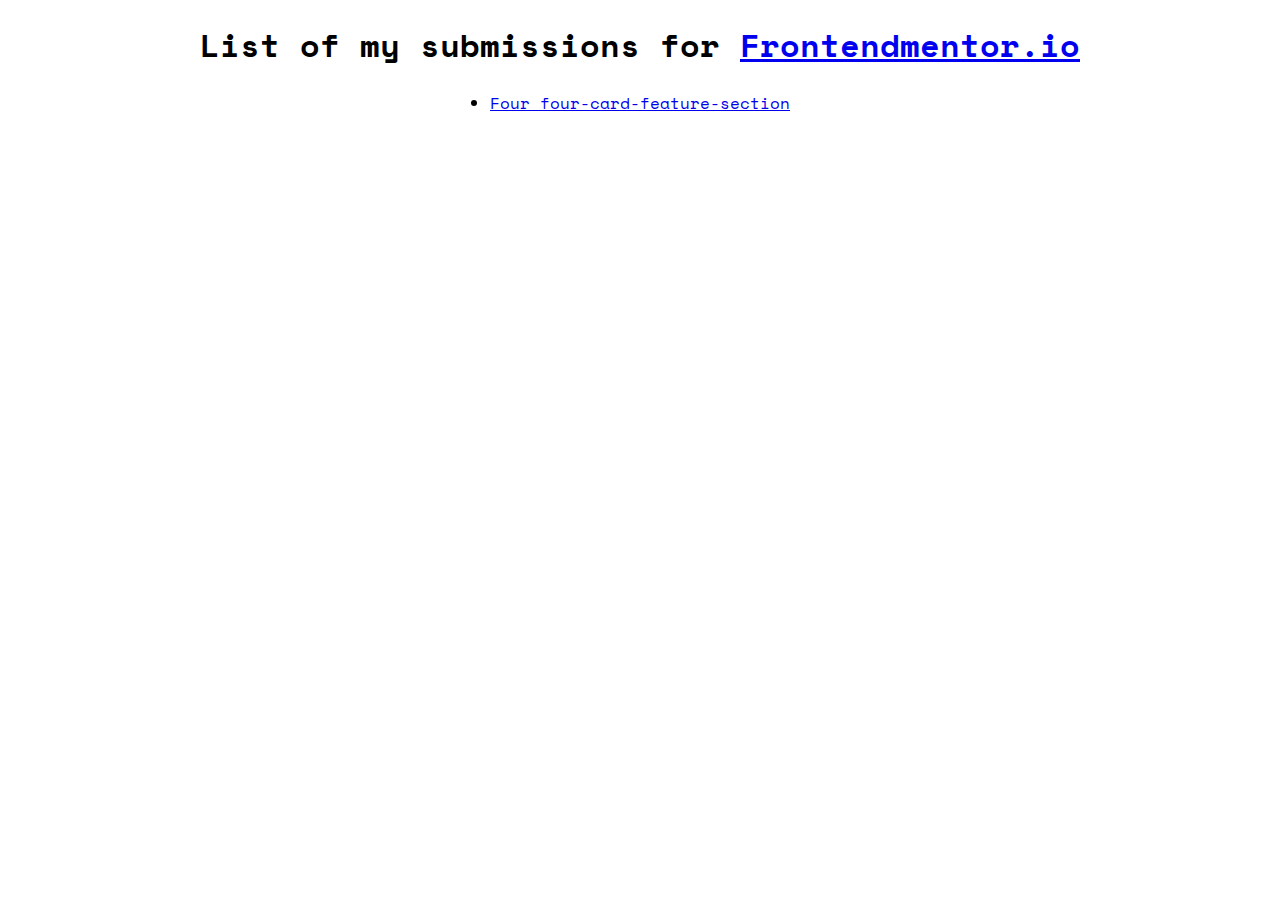
==== index.html @ 8afcd098 "added index.html file to easily list submissions" ====
<!DOCTYPE html>
<html lang="en">

<head>
    <meta charset="UTF-8">
    <meta name="viewport" content="width=device-width, initial-scale=1.0">
    <meta http-equiv="X-UA-Compatible" content="ie=edge">
    <title>Frontendmentor.io Submissions</title>
    <style>
        @import url('https://fonts.googleapis.com/css?family=Space+Mono&display=swap');

        body {
            font-family: 'Space Mono', monospace;
            height: 100vh;
            width: 100vw;
            margin: 0;
            padding: 0;
            display: flex;
            flex-direction: column;
            align-items: center;
            text-align: center;
        }
    </style>
</head>

<body>
    <h1>List of my submissions for <a href="https://www.frontendmentor.io/" rel="noopener">Frontendmentor.io</a></h1>
    <li><a href="four-card-feature-section/index.html">Four four-card-feature-section</a></li>
</body>

</html>
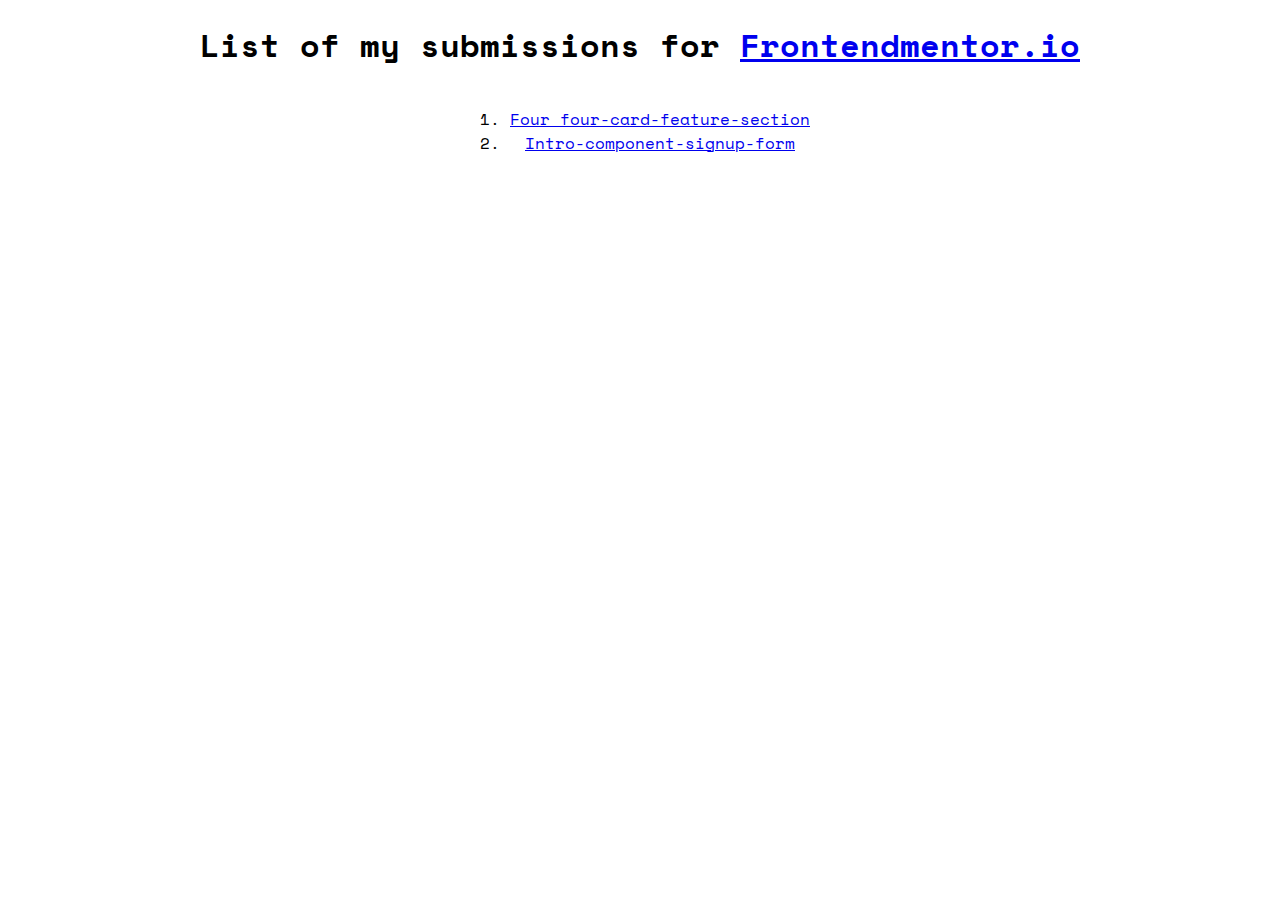
==== commit 5e97a6ca: "updated master index.html file" ====
--- a/index.html
+++ b/index.html
@@ -25,7 +25,11 @@
 
 <body>
     <h1>List of my submissions for <a href="https://www.frontendmentor.io/" rel="noopener">Frontendmentor.io</a></h1>
-    <li><a href="four-card-feature-section/index.html">Four four-card-feature-section</a></li>
+    <ol>
+        <li><a href="four-card-feature-section/index.html" rel="noopener">Four four-card-feature-section</a></li>
+        <li><a href="intro-component-signup-form/index.html" rel="noopener">Intro-component-signup-form</a></li>
+    </ol>
+
 </body>
 
 </html>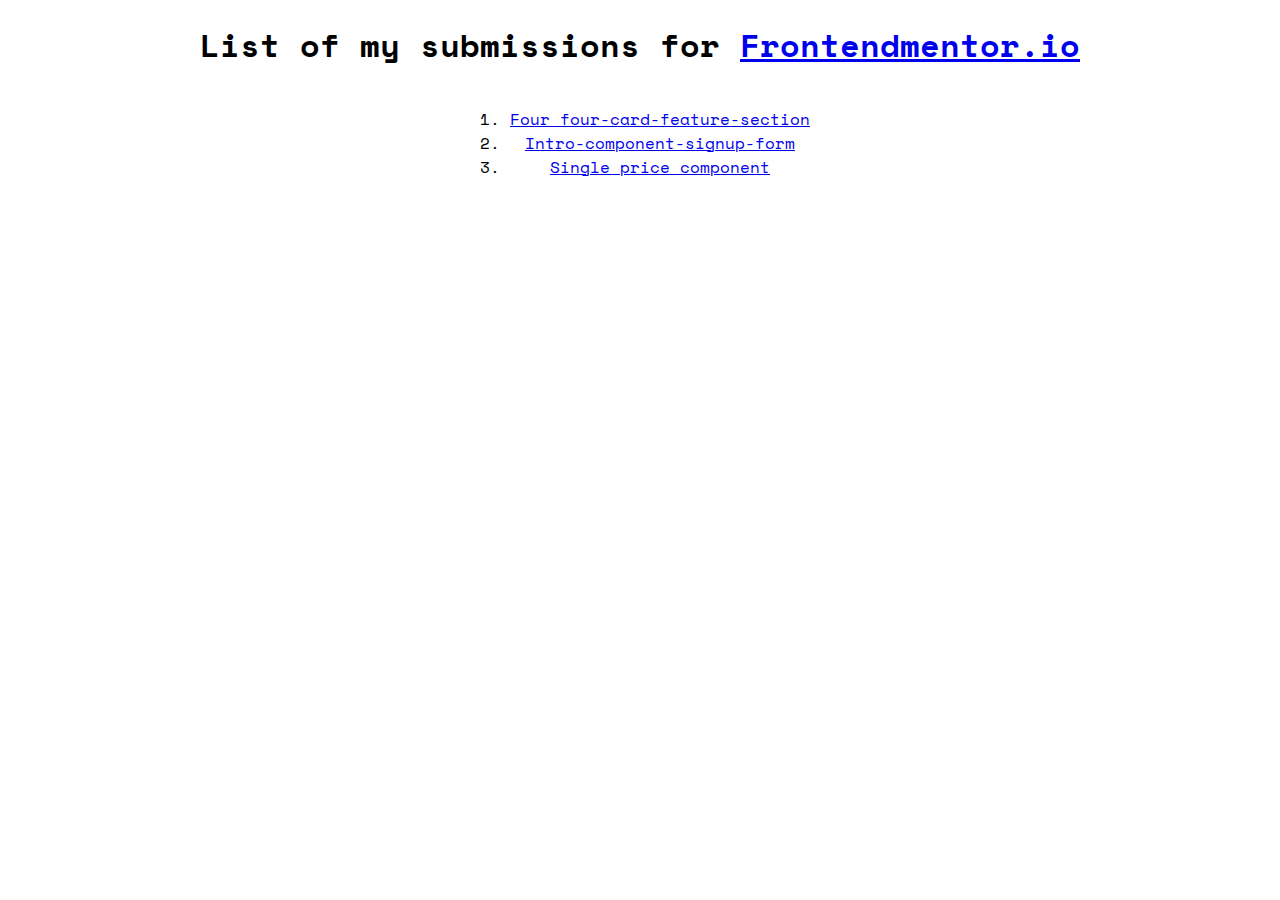
==== commit 2dddf164: "added new project to the master list. set up files for new project" ====
--- a/index.html
+++ b/index.html
@@ -28,6 +28,7 @@
     <ol>
         <li><a href="four-card-feature-section/index.html" rel="noopener">Four four-card-feature-section</a></li>
         <li><a href="intro-component-signup-form/index.html" rel="noopener">Intro-component-signup-form</a></li>
+        <li><a href="single-price-component" rel="noopener">Single price component</a></li>
     </ol>
 
 </body>
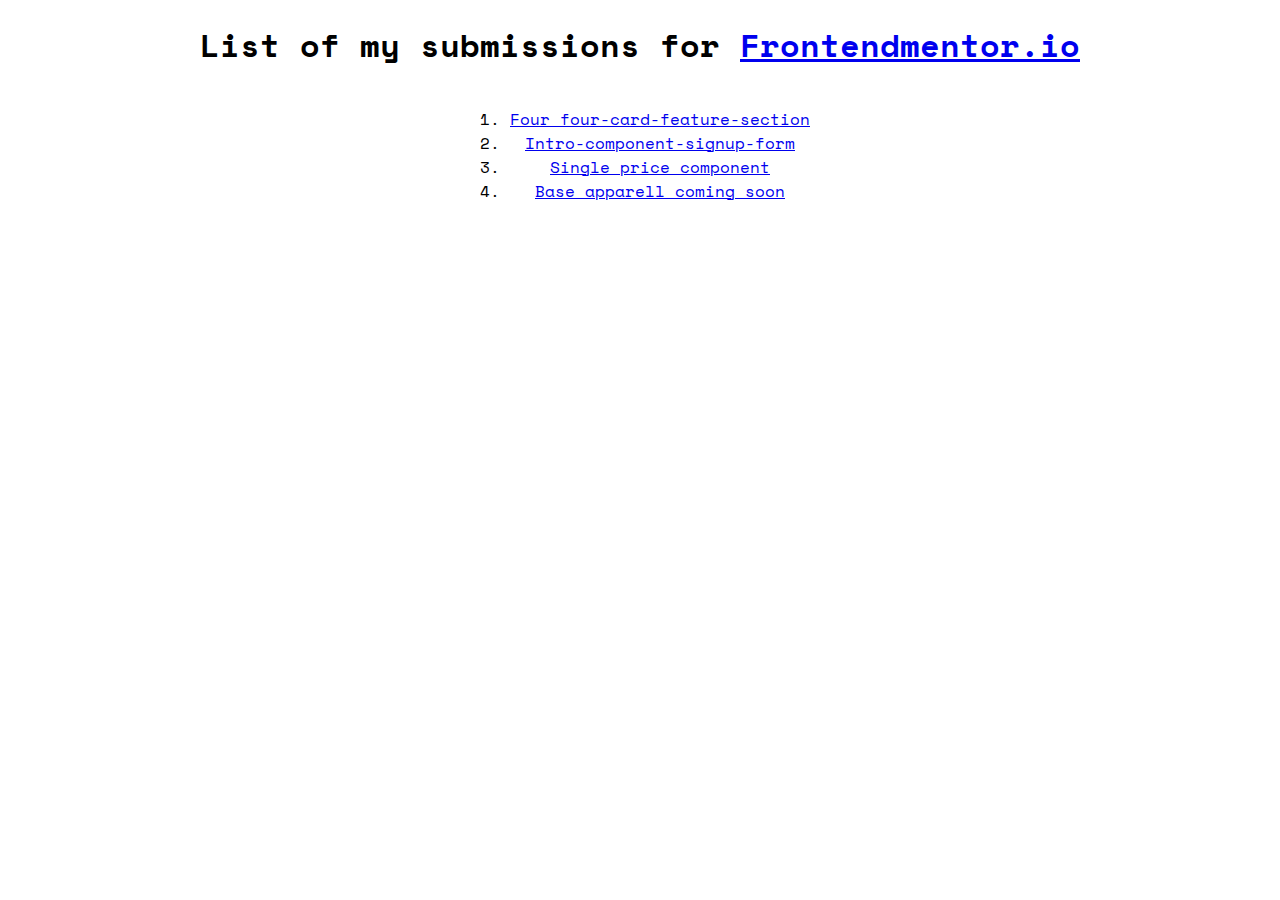
==== commit c75c1087: "added project files and basic setup for base-apparel-coming-soon project" ====
--- a/index.html
+++ b/index.html
@@ -29,6 +29,7 @@
         <li><a href="four-card-feature-section/index.html" rel="noopener">Four four-card-feature-section</a></li>
         <li><a href="intro-component-signup-form/index.html" rel="noopener">Intro-component-signup-form</a></li>
         <li><a href="single-price-component" rel="noopener">Single price component</a></li>
+        <li><a href="base-apparel-coming-soon">Base apparell coming soon</a></li>
     </ol>
 
 </body>
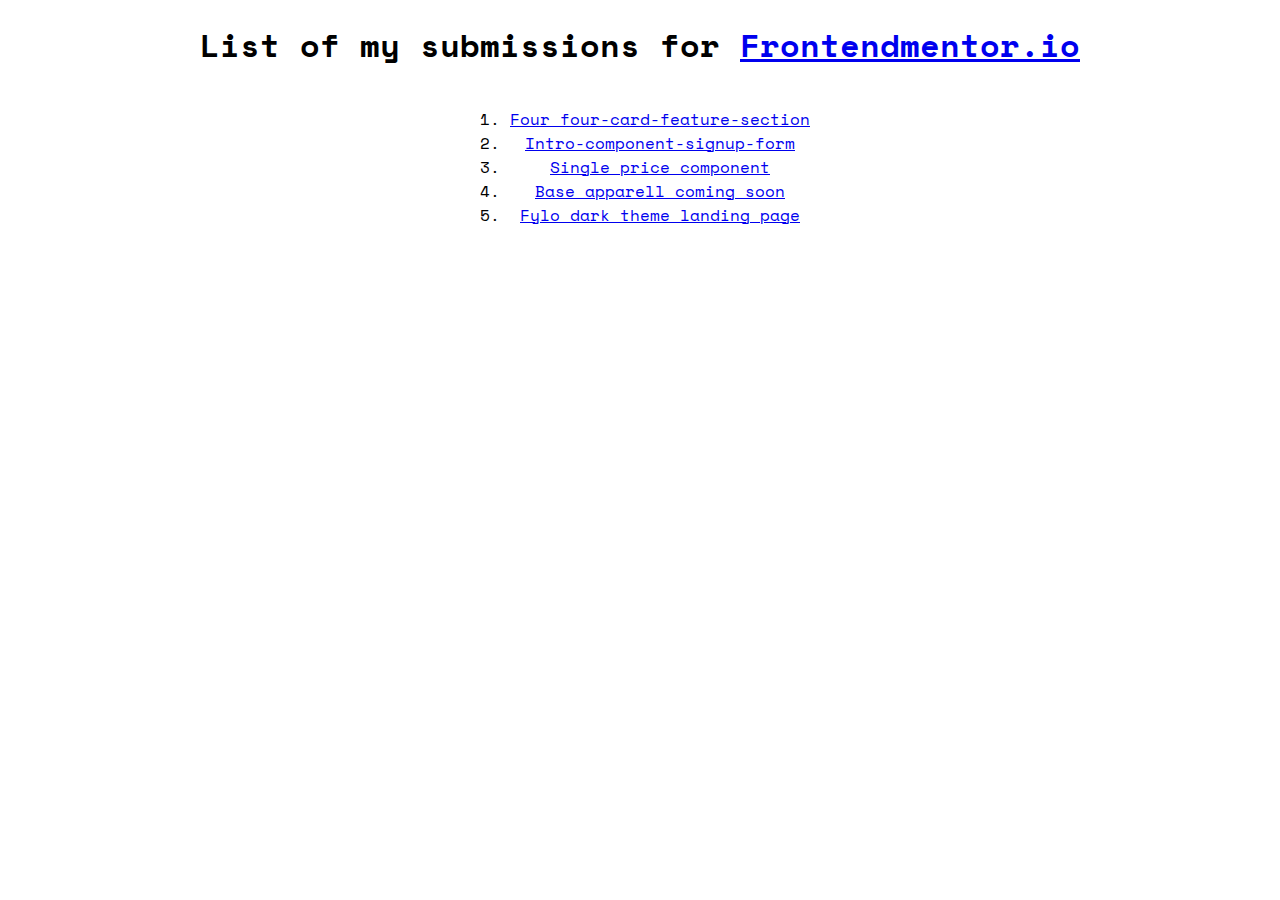
==== commit 87aaa286: "added new challenge, setup basic skeleton of site" ====
--- a/index.html
+++ b/index.html
@@ -29,7 +29,8 @@
         <li><a href="four-card-feature-section/index.html" rel="noopener">Four four-card-feature-section</a></li>
         <li><a href="intro-component-signup-form/index.html" rel="noopener">Intro-component-signup-form</a></li>
         <li><a href="single-price-component" rel="noopener">Single price component</a></li>
-        <li><a href="base-apparel-coming-soon">Base apparell coming soon</a></li>
+        <li><a href="base-apparel-coming-soon" rel="noopener">Base apparell coming soon</a></li>
+        <li><a href="fylo-dark-theme-landing-page" rel="noopener">Fylo dark theme landing page</a></li>
     </ol>
 
 </body>
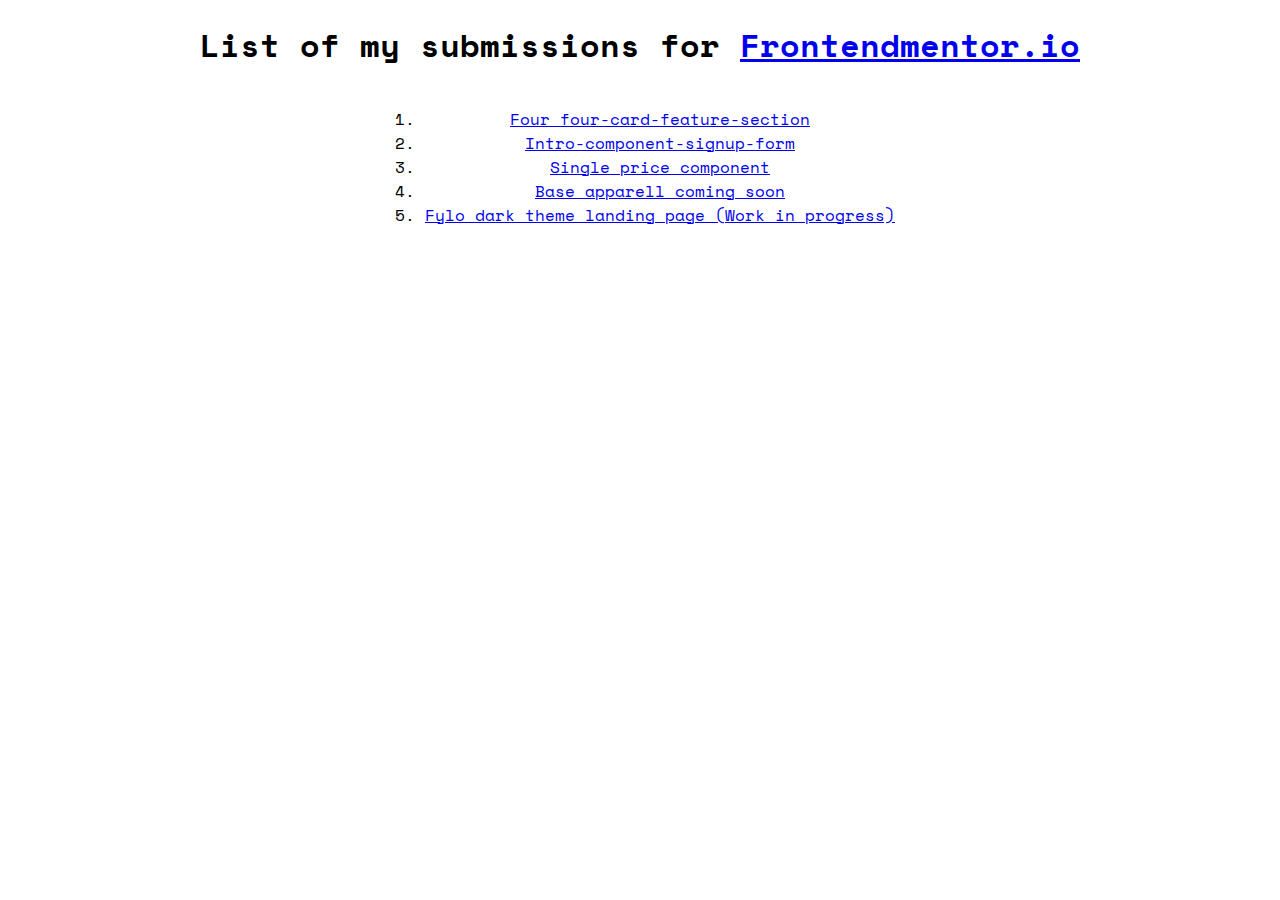
==== commit 704f881f: "added WIP note to fylo theme page" ====
--- a/index.html
+++ b/index.html
@@ -30,7 +30,8 @@
         <li><a href="intro-component-signup-form/index.html" rel="noopener">Intro-component-signup-form</a></li>
         <li><a href="single-price-component" rel="noopener">Single price component</a></li>
         <li><a href="base-apparel-coming-soon" rel="noopener">Base apparell coming soon</a></li>
-        <li><a href="fylo-dark-theme-landing-page" rel="noopener">Fylo dark theme landing page</a></li>
+        <li><a href="fylo-dark-theme-landing-page" rel="noopener">Fylo dark theme landing page (Work in progress)</a>
+        </li>
     </ol>
 
 </body>
